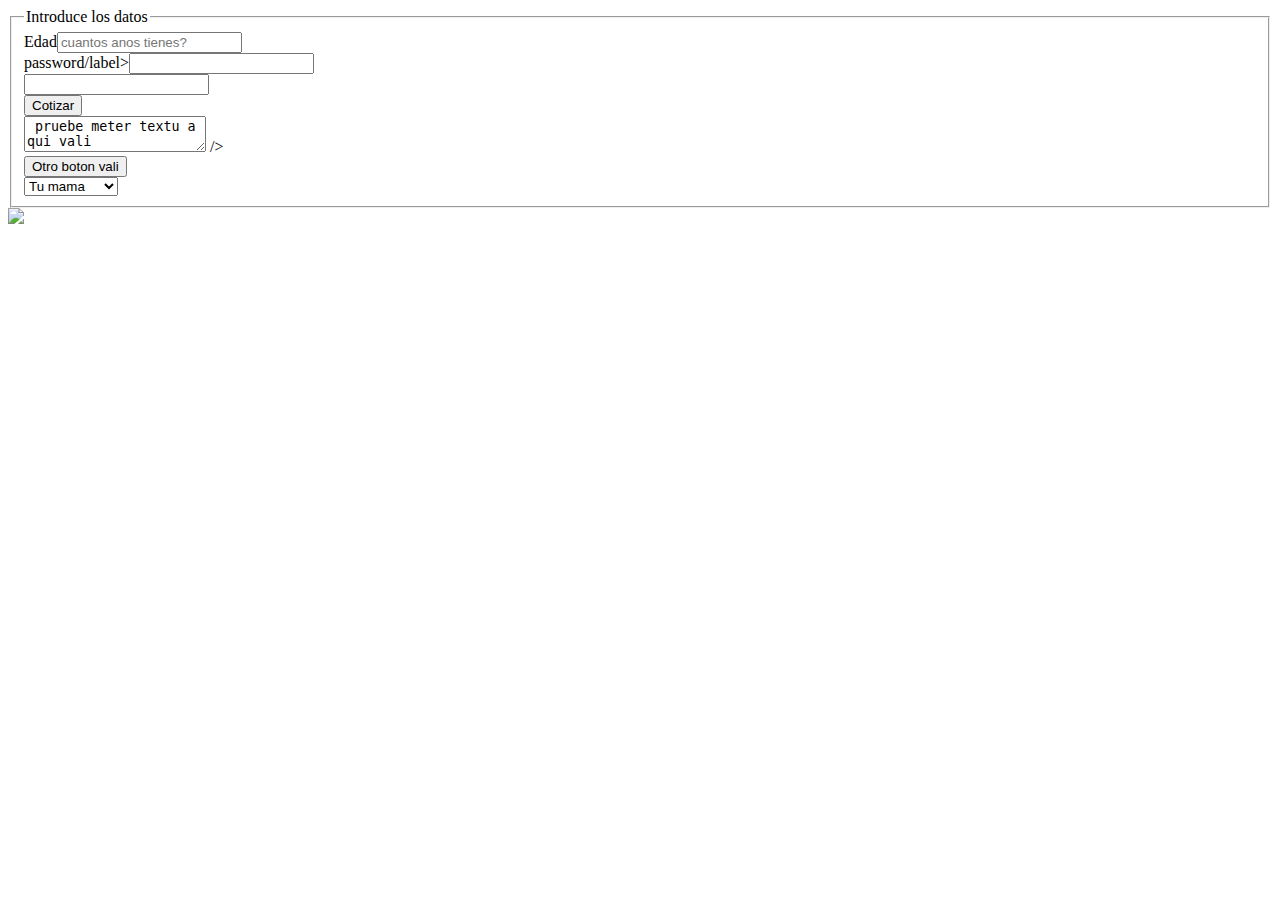
==== form.html @ f76f11ab "add html and CSS exercices" ====
<!doctype html>
<html>
 <head>
     <title>Datos Bombeo Solar</title>
 </head>
 <body>
    <form>
        <!--Por defecto el input es string(text)-->
        <!--filedset pone como un cuadrito y legen le pone nombre al cuadro-->
        <fieldset>
        <legend>Introduce los datos </legend>    
        <label>Edad</label><input type="number" placeholder="cuantos anos tienes?" /><br />
        <label>password/label><input type="password" /><br />
        <input type="text" /><br />
        <input type="submit" value="Cotizar" /><br />
        <textarea> pruebe meter textu a qui vali</textarea> /><br />
        <button>Otro boton vali</button><br />
        <select>
         <option value="tumama">Tu mama</option>
         <option value="tuher">Tu hermana</option>
         <option value="tutia">Tu tia</option>
         <option value="tupapa">Tu papa</option>
        </select> 
    </fieldset>
    </form>
    <a href="listas.html">
    <img src="https://weslaco.com.mx/wp-content/uploads/2024/02/DJI_0577.jpg" width="300" />
    </a>    
</body>
</html>
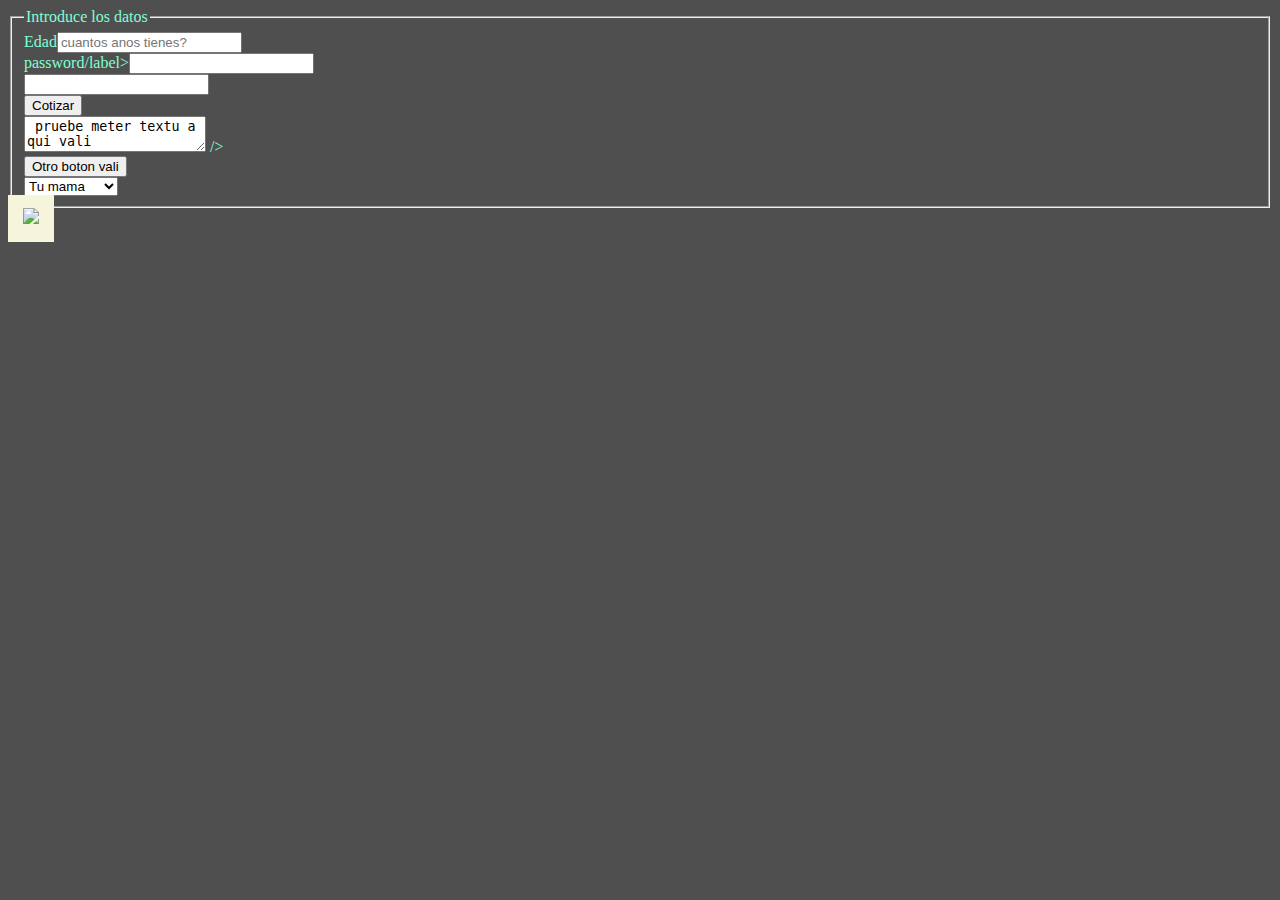
==== commit b00c4e36: "upload changes to css html" ====
--- a/form.html
+++ b/form.html
@@ -1,7 +1,8 @@
 <!doctype html>
 <html>
  <head>
-     <title>Datos Bombeo Solar</title>
+     <title>Formulario con CSS</title>
+     <link rel="stylesheet" type="text/css" href="main.css">
  </head>
  <body>
     <form>
--- a/main.css
+++ b/main.css
@@ -0,0 +1,87 @@
+body {
+    background-color: #504f4f;
+    color:aquamarine    
+}
+#lorem {
+    color:rgb(226, 17, 17);
+    /* los px el 1ro es que tanto desplaza a la derecha, el 2ndo hacia abajo
+    y el tercero que tan difuro esta el text de la sombra  */
+    text-shadow: 3px 3px 5px rgba(0, 0, 0, 10);
+}
+.etiqueta{
+    color:blue;
+    word-spacing: 5px;
+}
+.caja {
+    margin: 8px;
+    padding: 10px;
+    border-style: outset;
+    border-width: 5px;
+    border-color:blueviolet;
+    background-color: #000000;
+    border-radius: 5px;
+    height: 100px;
+    width: 50%;
+    color:crimson;
+}
+.caja:hover{
+    margin: 8px;
+    padding: 10px;
+    border-style: outset;
+    border-width: 5px;
+    border-color:rgb(226, 55, 43);
+    background-color: #ffffff;
+    border-radius: 5px;
+    height: 100px;
+    width: 50%;
+    color:rgb(0, 0, 0);
+}
+/*puedes poner no solo id con # o clase con . 
+sino todas las etiquetas como body o p
+*/
+h5{ color: darkgreen;}
+a{
+    text-decoration: none;
+    text-transform: uppercase;
+    text-indent: 10%;
+    padding: 15px;
+    background-color: beige;
+    border-color: 1px solid;
+    letter-spacing: 3px;
+}
+/*link en hover y visitado active es cuando click*/
+a:link{
+    color:chartreuse
+}
+a:visited{
+    color:hotpink
+}
+a:hover{
+    text-decoration: underline;
+    color: blue;
+    background-color: aqua;
+    border-style: outset;
+}
+a:active{
+    color: #000000;
+    background-color: chartreuse;
+    border-style: inset;
+}
+#tit{
+    font-family: 'Times New Roman';
+    font-style: oblique;
+    font-size: 25px;
+    color: darkolivegreen;
+    font-weight: 900;
+}
+ul{
+    padding-left: 0px;
+} 
+ul li{
+    list-style-type: lower-greek;
+    background-color: #cac7c7;
+    border-radius: 4px;
+    border: solid 1px #ddd;
+    padding: 10px;
+    width: 65%;
+}